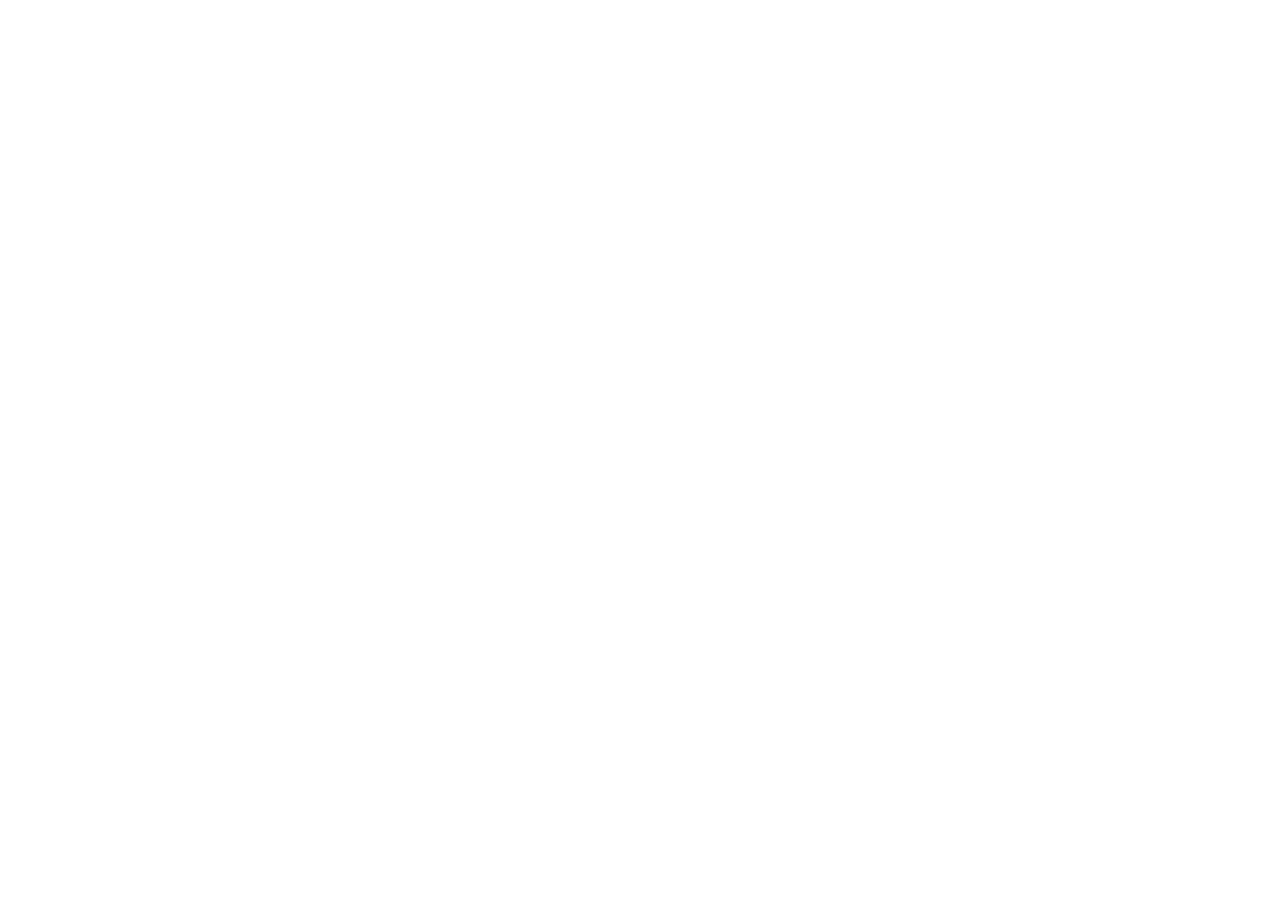
==== embed.html @ 0c36adaf "Update embed.html" ====
<!DOCTYPE html>
<html lang="en">
<head>
<meta charset="utf-8">
<meta name="viewport" content="width=device-width, initial-scale=1.0">
<title>AP ChatBot</title>
<link rel="stylesheet" href="https://cdnjs.cloudflare.com/ajax/libs/font-awesome/4.7.0/css/font-awesome.css">
<link rel="stylesheet" type="text/css" href="css/bootstrap.css">
<link rel="stylesheet" type="text/css" href="css/style.css">
<link rel="stylesheet" type="text/css" href="css/responsive.css">
<link rel="stylesheet" href="https://use.fontawesome.com/releases/v5.15.4/css/all.css" 
      integrity="sha384-DyZ88mC6Up2uqS4h/KRgHuoeGwBcD4Ng9SiP4dIRy0EXTlnuz47vAwmeGwVChigm" crossorigin="anonymous">
<!-- ChatBot -->
<link rel="stylesheet" type="text/css" href="css/jquery.convform.css">
<script type="text/javascript" src="js/jquery-3.1.1.min.js"></script>
<script type="text/javascript" src="js/jquery.convform.js"></script>
<script type="text/javascript" src="js/custom.js"></script>

</head>
	<style> background-color: #121212 </style>
<body>
	
	
<!--         engati chatbot start -->
	<script>!function(e,t,a){var c=e.head||e.getElementsByTagName("head")[0],n=e.createElement("script");n.async=!0,n.defer=!0, 
			n.type="text/javascript",n.src=t+"/static/js/chat_widget.js?config="+JSON.stringify(a),c.appendChild(n)}(document,"https://app.engati.com",
			{bot_key:"03ea1554e39e4e9a",welcome_msg:true,branding_key:"default",server:"https://app.engati.com",e:"p" });</script>
	
<!--         engati chatbot end -->
<header class="header">
	<div class="container-fluid">
		<div class="row d-flex justify-content-between">
			<div class="col-md-auto">
<!-- 				<a href="#!" class="logo"><img src="#" alt="logo"></a> -->
			</div>
			<div class="col-md-auto">
				<nav class="main_nav">
					<ul>
						<li><a href="#home">Home</a></li>
						<li><a href="embed.html">Test for yourself</a></li>
						<li><a href="#nthterm">Nth term of an A.P.</a></li>
						<li><a href="#sum">Sum of n terms of an A.P.</a></li>
						<li><a href="#contact">Contact Us</a></li>
					</ul>
				</nav>
			</div>
		</div>		
	</div>
</header>	

				<div class="banner_cont">
					<h1>Try it out yourself</h1>
          <h4>Get the AP!</h4>
					<iframe src="https://trinket.io/embed/python/287d2c1a8c?outputOnly=true&start=result" 
                  width="50%" height="300" frameborder="0" marginwidth="0" marginheight="0" allowfullscreen></iframe>
				</div>
			</div>
		</div>
	</div>
</div>			

    </div>
  </div>
</div>

<script type="text/javascript">
	portfolioList = document.querySelectorAll('.portfolio-box');
	portfolioList.forEach(function(portfolioPic) {
		portfolioPic.addEventListener('click',function(){
			bg = this.style.backgroundImage;
			document.getElementById('port_pop_pic_bg').classList.add("active")
			document.getElementById('port_pop_pic').style.backgroundImage = bg
			document.getElementById('port_pop_pic').classList.add("active")
		});	
	})
	document.getElementById('port_pop_pic_bg').addEventListener('click',function(){
			document.getElementById('port_pop_pic_bg').classList.remove("active")
			document.getElementById('port_pop_pic').classList.remove("active")
	})
</script>

</body>
</html>
---- css/style.css ----
*,*::before,*::after {
  box-sizing: border-box;
}
body{
	margin: 0;
	font-family: arial;
	background:#fff;
	font-size: 20px;
	font-weight: 400;
	line-height: 1.6;
	color: #333;
}
img{
	max-width: 100%;
}
body,html{
	scroll-behavior: smooth;
}
.header{
	position: fixed;
	left: 0;
	top:0;
	width: 100%;
	z-index: 100;
	padding: 20px;
}
.main_nav{}
.main_nav ul{
	padding: 0;
	margin: 0;
	list-style: none;
}
.main_nav ul li{
	display: inline-block;
	margin: 0 0 0 20px;
	font-size: 16px;
}
.main_nav ul li a{
	color: #fff;
	transition: all 0.3s ease-out;
	text-decoration:none;
}
.main_nav ul li:hover a{
	color: #f12626;
}

/*banner*/
.banner{
	background-color:#121212;
	background-blend-mode: darken;
	min-height: 100vh;
	position: relative;
	background-size: cover;
	color: #fff;
	padding: 100px 50px 100px 0;
}
.banner h1{
	font-size: 60px;
	color: #fff;
	font-weight: 700;
}
.socila_links{
	position: absolute;
	right: 20px;
	top:50%;
	transform: translateY(-50%);
	padding: 0;
	margin: 0;
	list-style: none;
	font-size:22px;
}
.socila_links li{
	margin: 10px 0;
}
.socila_links li a{
	color: #fff
}
.socila_links li a:hover{
	color: #f12626
}
.banner_cont{
	padding: 30px;
	background:rgba(0,0,0,.6);
	transform: scaleY(0);
	animation:1s scaleAnim 1s;
	opacity: 0;
	animation-fill-mode: forwards;
}
@keyframes scaleAnim{
	0%{transform: scaleY(0); opacity: 0;}
	100%{transform: scaleY(1); opacity: 1; }
}

/*about-section*/
.about-section{
	background-color: #010519;
	padding: 80px 20px;
	color: #fff;		
}
.about-section h2{
	font-size: 40px;
	color: #fff;
	margin: 0 0 30px;
}
.bdr-btm{
	position: relative;
	padding-bottom: 15px;
}
.bdr-btm:after{
	content: "";
	width: 50px;
	height: 3px;
	background-color: #f12626;
	position: absolute;
	left: 0;
	top: 100%;
}
.bdr-btm.bdr-btm-center:after{
	left: 50%;
	margin-left: -25px;
}
.btn1{
	border: 0px;
	display: inline-block;
  color: white;
  background: #020f46;
  padding: 11px 25px;
  margin: 0 0 15px 0;
  font: 14px/20px "Open Sans", sans-serif;
  height: 42px;
  outline: none;
  width: auto;
  border-radius: 4px;
  text-transform: uppercase;
  text-align: center;
}
.about-box{
	background: #020f46;
	padding: 30px;
}
.about-box ul{
	padding-left: 15px;
}
.about-box ul li{
	margin-bottom: 20px;
}
.about-box h3{
	margin-bottom: 20px;
}


/*portfolio-section*/
.portfolio-section{
	padding: 80px 0;
	background-color: #000
}
.portfolio-section h2{
	font-size: 40px;
	color: #fff;
	margin: 0 0 30px;
}
.portfolio-box{
	padding-bottom: 70%;
	background-size: cover;
	background-position: center center;
	margin:30px 15px 30px;
	transition: all 0.3s ease-out;
	background-blend-mode: darken;
	overflow: hidden;
	position: relative;
	cursor: pointer;
}
.portfolio-box:hover{
	background-color:#0021a7;
}
.portfolio-box h3 {
	position: absolute;
	width: 100%;
	height: 100%;
	display: flex;
	align-items: center;
	justify-content: center;
	font-size: 25px;
	color: #fff;
	transition: all 0.3s ease-out;
	transform: scale(5);
	opacity: 0;
	pointer-events: none;
}
.portfolio-box:hover h3{
	transform: scale(1);
	opacity: 1;
}
#port_pop_pic_bg{
	position: fixed;
	left: 0;
	top: 0;
	width: 100%;
	height: 100%;
	z-index: 999;
	background: rgba(0,0,0,0.8);
	opacity: 0;
	transition: all 0.3s ease-out; 
	pointer-events: none;
}
#port_pop_pic_bg.active{
	opacity: 1;
	pointer-events: auto;
}
#port_pop_pic{
	position: fixed;
	left: 100px;
	top: 100px; 
	width: calc(100% - 200px);
	height: calc(100% - 200px);
	z-index: 1000;
	transform: scale(0);
	transition: all 0.3s ease-out; 
	background-size: cover;
	background-position: center center;
}
#port_pop_pic.active{
	transform: scale(1);
}

/*contact-section*/
.contact-section {
  background:#010519;
  color: #fff; 
}
.contact_section_left {
  padding: 40px 0; 
}
.contact_box{
  padding: 0 50px;
  margin-bottom: 30px;
}
.contact_box:last-child {
  margin-bottom: 0px;
}
.contact_box h3 {
  color: #fff;
  margin-bottom: 10px;
}
.contact_box i.fa {
  color: #fff;
  font-size: 30px;
  display: block;
  padding: 0 0 15px;
  margin-bottom: 15px;
  border-bottom: 1px solid #fff; 
}
.contact_section_right {
	padding: 40px 0; 
	background-color:  #020f46
}
.contact_section_right h2 {
  color: #fff; 
  margin-bottom: 30px;
}
input:not([type="submit"]),
textarea{
	border: 1px solid #abb3c0;
	color: #667080;
	padding: 10px 16px;
	margin: 0 0 15px 0;
	font: 14px/22px "Open Sans", sans-serif;
	background-color: white;
	height: 42px;
	outline: none;
	width: 100%;
	text-align: left;
	border-radius: 4px;
}
textarea{
	height: 80px
}
input[type="submit"]{
	border: 0px;
  color: white;
  background: #010519;
  padding: 11px 25px;
  margin: 0 0 15px 0;
  font: 14px/20px "Open Sans", sans-serif;
  height: 42px;
  outline: none;
  width: auto;
  border-radius: 4px;
  text-transform: uppercase;
  text-align: center;
}


/*ChatBot*/
.chat_icon{
	position: fixed;
	bottom: 0;
	right: 30px;
	z-index: 1000;
	padding: 0;
	font-size: 80px;
	color: #fff;
	cursor: pointer;
}
.chat_box{
	width: 400px;
	height: 80vh;
	position: fixed;
	bottom: 100px;
	right: 30px;
	background:#dedede;
	z-index: 1000;
	transition: all 0.3s ease-out;
	transform: scaleY(0);
}
.chat_box.active{
	transform: scaleY(1);
}
#messages{
	padding: 20px;
}
.my-conv-form-wrapper textarea{
	height: 30px;
	overflow: hidden;
	resize: none;
}
.hidden{
	display: none !important;
}
---- css/responsive.css ----
/*This Media Query use for Mobile View*/
@media screen and (max-width: 767px){
	.header{
		padding: 20px 0;
	}
	.logo{
		display: block;
		margin: 0 auto;
		width: 100px;
	} 
	.main_nav{
		text-align: center;
		margin-bottom: 30px;
	} 
	.main_nav ul li{
		margin: 0 3px;
	}	

	.banner{
		background-size: 200%;
		background-position: top center;
    background-repeat: no-repeat;
	}
	.banner h1{ font-size: 40px; }
	.about-section h2{
		font-size: 30px;
	}
	.about-box{
		margin: 15px 0;
	}
	#port_pop_pic{
		left: 30px;
		top: 30px;
		width: calc(100% - 60px);
		height: calc(100% - 60px)
	}

}
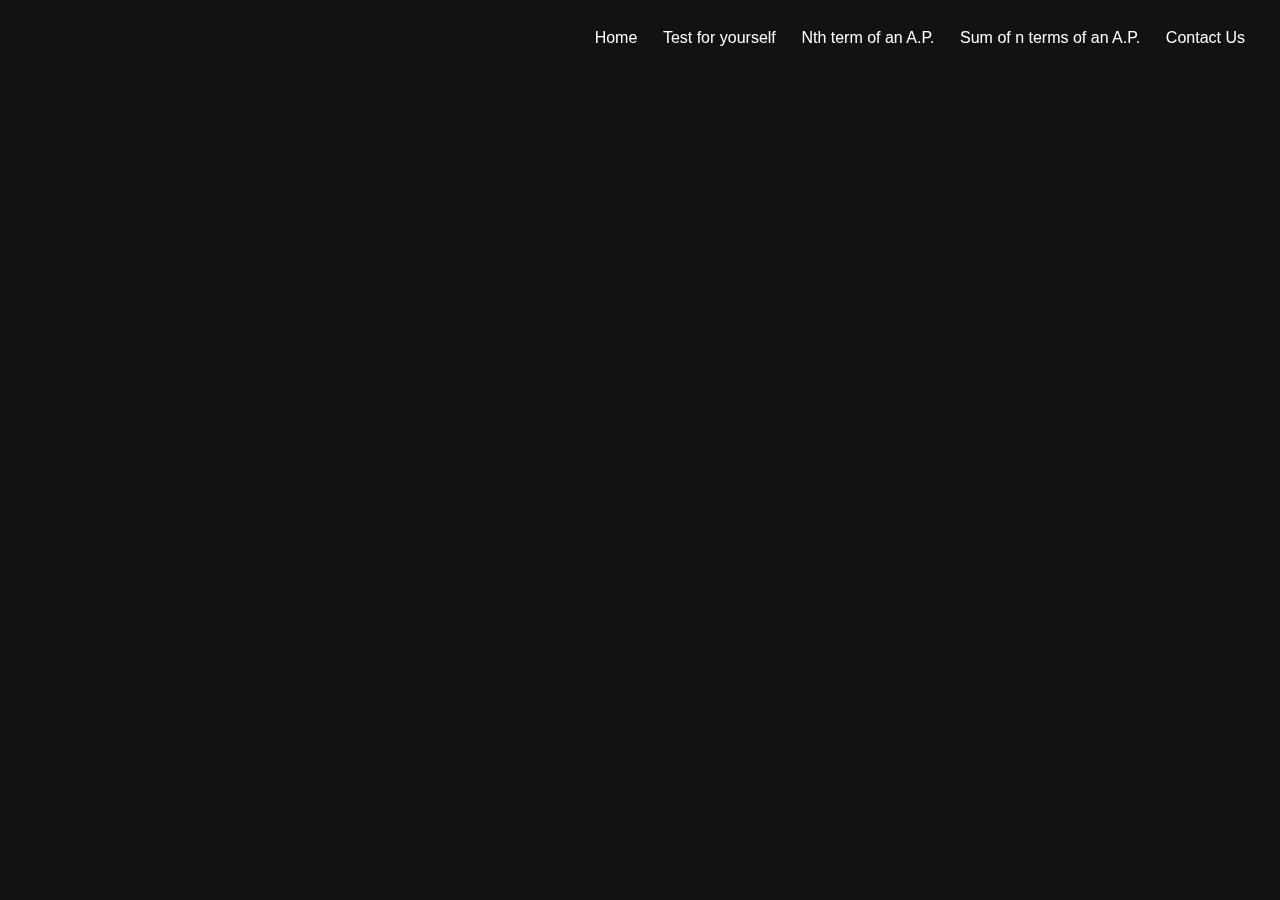
==== commit 8d5e30df: "Update embed.html" ====
--- a/embed.html
+++ b/embed.html
@@ -17,7 +17,7 @@
 <script type="text/javascript" src="js/custom.js"></script>
 
 </head>
-	<style> background-color: #121212 </style>
+	<style> .body background-color: #121212 </style>
 <body>
 	
 	
@@ -36,7 +36,7 @@
 			<div class="col-md-auto">
 				<nav class="main_nav">
 					<ul>
-						<li><a href="#home">Home</a></li>
+						<li><a href="index.html">Home</a></li>
 						<li><a href="embed.html">Test for yourself</a></li>
 						<li><a href="#nthterm">Nth term of an A.P.</a></li>
 						<li><a href="#sum">Sum of n terms of an A.P.</a></li>
@@ -46,18 +46,22 @@
 			</div>
 		</div>		
 	</div>
-</header>	
+</header>			
 
-				<div class="banner_cont">
-					<h1>Try it out yourself</h1>
-          <h4>Get the AP!</h4>
+				<div class="banner_cont" background-color: #121212>
+					<strong><span style="background-color: #d5d4d9"><h1>Try for yourself</h1></strong>
+					<p>Fill in the following fields to get your AP </p></span>
 					<iframe src="https://trinket.io/embed/python/287d2c1a8c?outputOnly=true&start=result" 
-                  width="50%" height="300" frameborder="0" marginwidth="0" marginheight="0" allowfullscreen></iframe>
+                                         width="100%" height="600" frameborder="0" marginwidth="0" marginheight="0" allowfullscreen></iframe>
 				</div>
 			</div>
 		</div>
 	</div>
-</div>			
+</div>
+
+
+
+
 
     </div>
   </div>
--- a/css/style.css
+++ b/css/style.css
@@ -4,7 +4,7 @@
 body{
 	margin: 0;
 	font-family: arial;
-	background:#fff;
+	background:#121212;
 	font-size: 20px;
 	font-weight: 400;
 	line-height: 1.6;
@@ -58,6 +58,16 @@
 	font-size: 60px;
 	color: #fff;
 	font-weight: 700;
+}
+h1{
+font-size: 60px;
+color: #EFB7B7;
+font-weight: 700;
+}
+p{
+font-size: 30px;
+color: #EEEEEE;
+font-weight:500;
 }
 .socila_links{
 	position: absolute;
